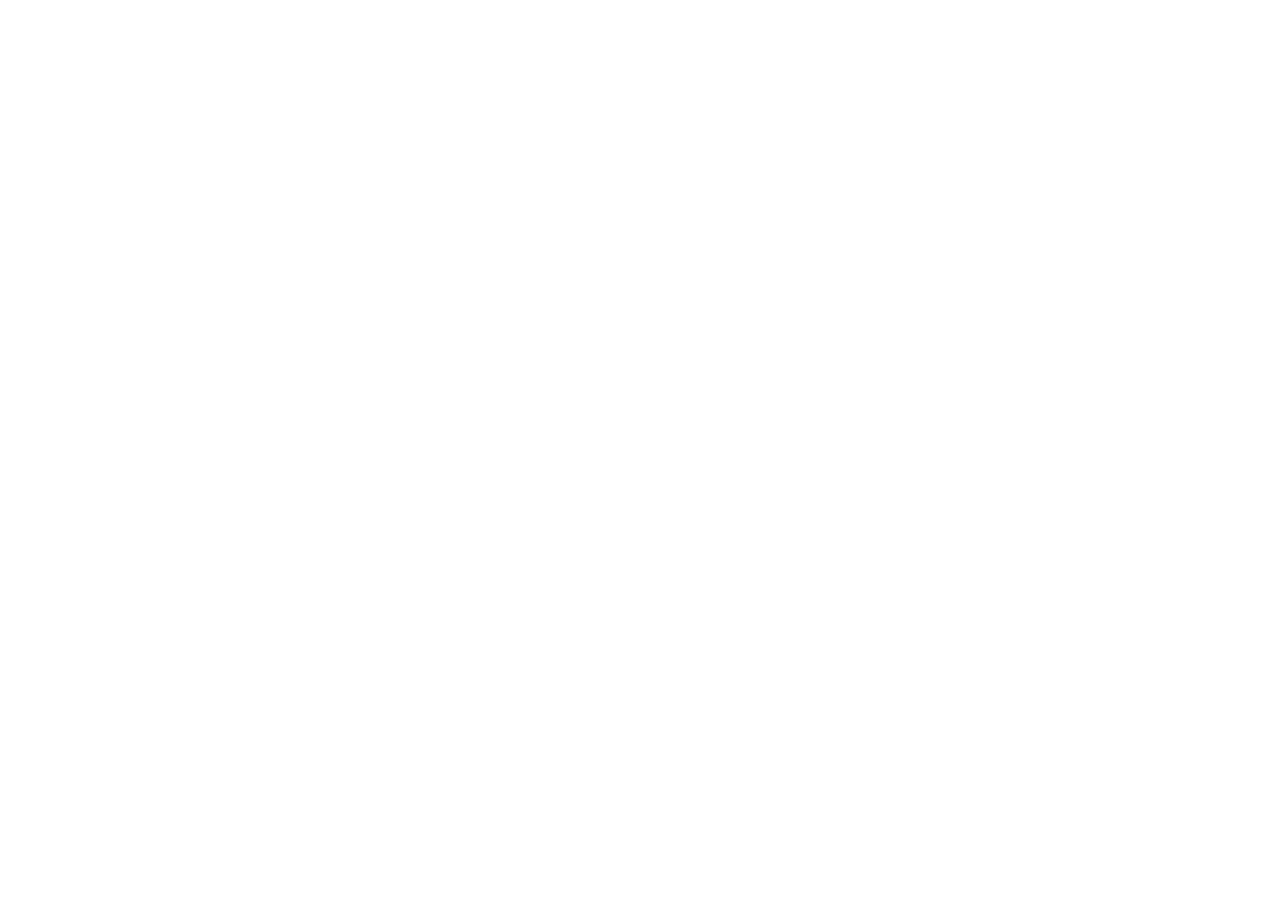
==== TimeZoneWebsite-FinalExam/details.html @ ee284918 "TimeZoneWebsite" ====
<!DOCTYPE html>
<html lang="en">
  <head>
    <meta charset="UTF-8" />
    <meta http-equiv="X-UA-Compatible" content="IE=edge" />
    <meta name="viewport" content="width=device-width, initial-scale=1.0" />
    <title>Document</title>
    <link
      rel="stylesheet"
      href="https://cdnjs.cloudflare.com/ajax/libs/font-awesome/6.5.1/css/all.min.css"
      integrity="sha512-DTOQO9RWCH3ppGqcWaEA1BIZOC6xxalwEsw9c2QQeAIftl+Vegovlnee1c9QX4TctnWMn13TZye+giMm8e2LwA=="
      crossorigin="anonymous"
      referrerpolicy="no-referrer"
    />
    <link rel="stylesheet" href="./assets/css/style.css" />
  </head>
  <body>
    <section>
      <div class="container">
        <div class="card">
          <img src="" alt="" />
          <h4></h4>
          <p></p>
        </div>
      </div>
    </section>

    <script
      src="https://cdnjs.cloudflare.com/ajax/libs/axios/1.6.5/axios.min.js"
      integrity="sha512-TjBzDQIDnc6pWyeM1bhMnDxtWH0QpOXMcVooglXrali/Tj7W569/wd4E8EDjk1CwOAOPSJon1VfcEt1BI4xIrA=="
      crossorigin="anonymous"
      referrerpolicy="no-referrer"
    ></script>
    <script src="./assets/js/details.js"></script>
  </body>
</html>
---- TimeZoneWebsite-FinalExam/assets/css/style.css ----
* {
  margin: 0;
  padding: 0;
  box-sizing: border-box;
  text-decoration: none;
  list-style: none;
}
.container {
  margin: 0 auto;
  max-width: 1200px;
}

header {
  /* position: fixed;
    width: 100%;
    z-index: 99; */
  padding: 40px 0;
}
.header {
  display: flex;
  justify-content: space-between;
  align-items: center;
}
.header nav ul {
  display: flex;
  gap: 35px;
}
.header a {
  color: black;
  font-size: 18px;
}
.header .icons {
  display: flex;
  gap: 35px;
}
#hero {
  background-color: #f0f0f2;
}
.hero {
  display: flex;
  gap: 170px;
}
.hero .left-hero {
  display: flex;
  flex-direction: column;
  align-items: flex-start;
  justify-content: center;
  gap: 40px;
}
.hero .left-hero h1 {
  font-size: 90px;
  color: #0b1c39;
}
.hero .left-hero p {
  font-size: 22px;
  opacity: 0.9;
}

.hero .left-hero button {
  background-color: #4a4a4b;
  color: white;
  border: none;
  font-size: 20px;
  padding: 15px 40px;
}
.hero .left-hero button:hover {
  cursor: pointer;
  background-color: red;
  transition: 0.5s;
}
.arrivals {
  display: flex;
  justify-content: space-between;
  align-items: center;
}
.arrivals .arrival {
  display: flex;
  flex-direction: column;
  align-items: center;
  gap: 25px;
}
.arrivals .arrival img:hover {
  transform: scale(1.1);
  transition: 0.8s;
}
.arrivals .arrival .image:hover {
  overflow: hidden;
}
.arrivals .arrival h2 {
  color: #4a4a4b;
}
.arrivals .arrival p {
  color: red;
  font-size: 18px;
  font-weight: 550;
}
#arrivals {
  padding: 60px 0;
}
#arrivals h1 {
  font-size: 50px;
  margin-bottom: 40px;
}
.items {
  display: flex;
  flex-wrap: wrap;
  justify-content: center;
  align-items: center;
}
.items .item {
  display: flex;
  flex-direction: column;
  gap: 20px;
  align-items: center;
}
.items .item h4 {
  font-size: 22px;
  color: #4a4a4b;
}
.items .item p {
  font-size: 18px;
  color: #4a4a4b;
  font-weight: 550;
}
.items .item a{
    color: #4a4a4b;
    border: 1px solid red;
    padding: 8px 20px;
}
#items{
    padding: 50px 0;
}
#items h1{
font-size: 45px;
text-align: center;
}
#items .product{
   display: flex;
   flex-direction: column;
   align-items: center;
   gap: 50px;
}
#items .product p{
    font-size: 18px;
    max-width: 650px;
    text-align: center;
    opacity: 0.8;
}
#items .product button{
background-color: red;
color: white;
border: none;
padding: 20px 35px;
font-size: 18px;
}
#items .product button:hover{
    background-color:  #4a4a4b;
    transition: 0.5s;
    cursor: pointer;
}
#watch{
    padding: 60px 0;
}
.watch{
    display: flex;
    align-items: center;
    justify-content: center;

}
.watch .left-watch{
    width: 50%;
    display: flex;
    flex-direction: column;
    gap: 50px;
    align-items: flex-start;
}
.watch .left-watch h1{
    font-size: 60px;
}
.watch .left-watch p{
    font-size: 20px;
    max-width: 500px;
    opacity: 0.8;
}
.watch .left-watch button{
background-color: red;
border: none;
padding: 20px 30px;
color: white;
font-size: 15px;
}
.watch .left-watch button:hover{
    background-color: #4a4a4b;
    cursor: pointer;
    transition: 0.5s;
}
.watch .right-watch img{
    width: 550px;
}
#watchTwo{
    padding: 60px 0;
}
.watchTwo{
    display: flex;
    align-items: center;
    justify-content: center; 
    gap: 50px;
}
.watchTwo .right-watch{
    width: 50%;
    display: flex;
    flex-direction: column;
    gap: 50px;
    align-items: flex-start;
}
.watchTwo .right-watch h1{
    font-size: 60px;
}
.watchTwo .right-watch p{
    font-size: 20px;
    max-width: 500px;
    opacity: 0.8;
}
.watchTwo .right-watch button{
background-color: red;
border: none;
padding: 20px 30px;
color: white;
font-size: 15px;
}
.watchTwo.right-watch button:hover{
    background-color: #4a4a4b;
    cursor: pointer;
    transition: 0.5s;
}
.watchTwo .left-watch img{
    width: 550px;
}
.end{
    display: flex;
    justify-content: space-between;
    align-items: flex-start;
}
.end .logo-end p{
max-width: 300px;
font-size: 20px;
opacity: 0.8;
}
.end .logo-end img{
    margin-bottom: 30px;
}
.end .support{
    display: flex;
    flex-direction: column;
    gap: 30px;
}
.end .support a{
    color: black;
    opacity: 0.8;
   line-height: 35px;
   font-size: 18px;
}
.end .support a:hover{
    color: red;
}
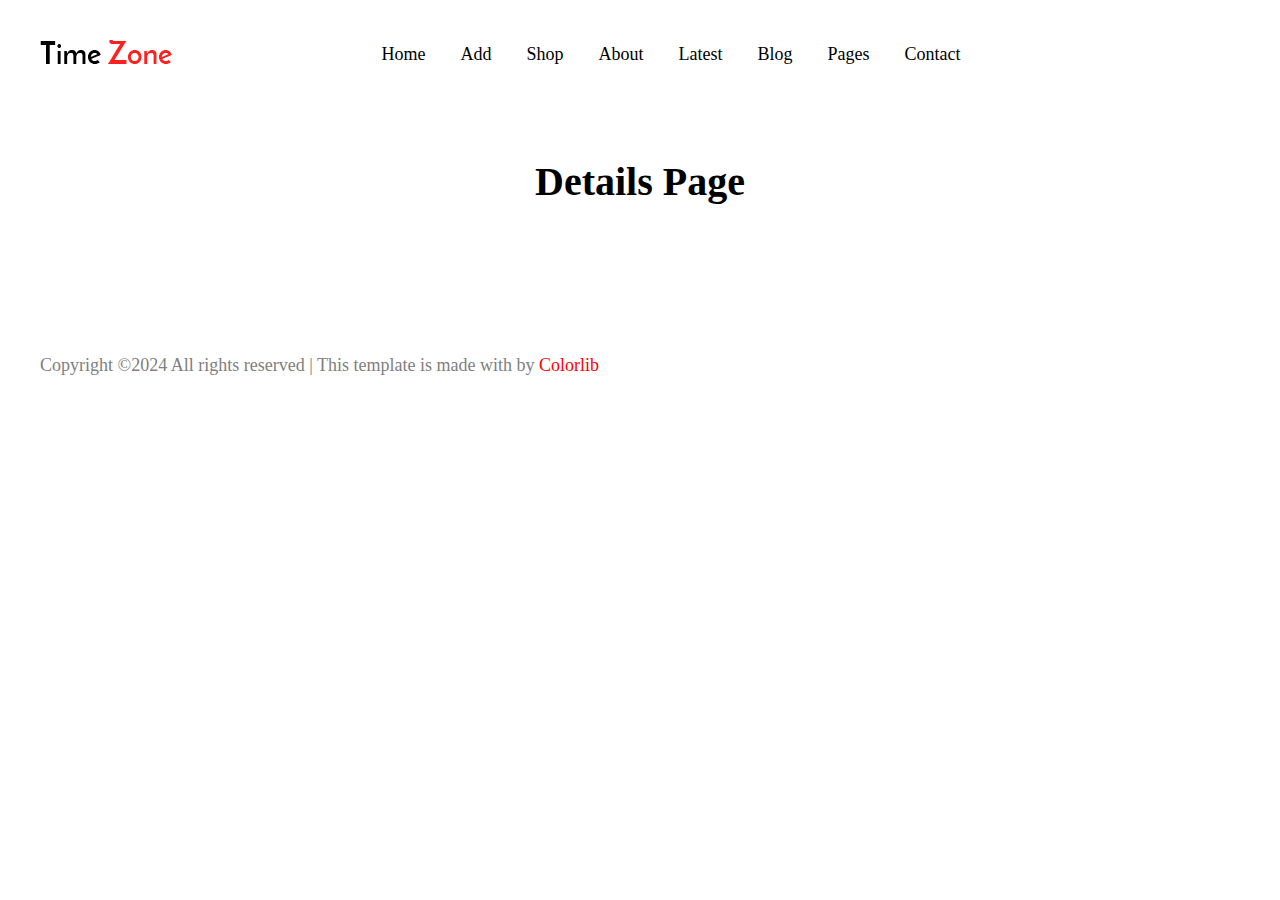
==== commit 42d9a7d6: "TimeZoneWebsite" ====
--- a/TimeZoneWebsite-FinalExam/details.html
+++ b/TimeZoneWebsite-FinalExam/details.html
@@ -15,8 +15,35 @@
     <link rel="stylesheet" href="./assets/css/style.css" />
   </head>
   <body>
-    <section>
+    <header>
       <div class="container">
+        <div class="header">
+          <div class="logo">
+            <img src="./assets/image/logo.png" alt="" />
+          </div>
+          <nav>
+            <ul>
+              <li><a href="">Home</a></li>
+              <li><a href="./form.html">Add</a></li>
+              <li><a href="">Shop</a></li>
+              <li><a href="">About</a></li>
+              <li><a href="">Latest</a></li>
+              <li><a href="">Blog</a></li>
+              <li><a href="">Pages</a></li>
+              <li><a href="">Contact</a></li>
+            </ul>
+          </nav>
+          <div class="icons">
+            <a href=""> <i class="fa-solid fa-magnifying-glass"></i></a>
+            <a href=""> <i class="fa-regular fa-user"></i></a>
+            <a href=""> <i class="fa-solid fa-cart-shopping"></i></a>
+          </div>
+        </div>
+      </div>
+    </header>
+    <section id="details-page">
+      <div class="container">
+        <h2>Details Page</h2>
         <div class="card">
           <img src="" alt="" />
           <h4></h4>
@@ -24,6 +51,25 @@
         </div>
       </div>
     </section>
+
+    <footer>
+      <div class="container">
+        <div class="footer">
+          <div class="copyright">
+            <p>
+              Copyright ©2024 All rights reserved | This template is made with
+              <i class="fa-solid fa-heart"></i> by <span>Colorlib</span>
+            </p>
+          </div>
+          <div class="social-icons">
+            <i class="fa-brands fa-twitter"></i>
+            <i class="fa-brands fa-facebook-f"></i>
+            <i class="fa-brands fa-linkedin-in"></i>
+            <i class="fa-brands fa-instagram"></i>
+          </div>
+        </div>
+      </div>
+    </footer>
 
     <script
       src="https://cdnjs.cloudflare.com/ajax/libs/axios/1.6.5/axios.min.js"
--- a/TimeZoneWebsite-FinalExam/assets/css/style.css
+++ b/TimeZoneWebsite-FinalExam/assets/css/style.css
@@ -29,6 +29,11 @@
   color: black;
   font-size: 18px;
 }
+.header a:hover{
+    color: red;
+    transition: 0.4s;
+}
+
 .header .icons {
   display: flex;
   gap: 35px;
@@ -244,7 +249,7 @@
 .end .logo-end p{
 max-width: 300px;
 font-size: 20px;
-opacity: 0.8;
+color: gray;
 }
 .end .logo-end img{
     margin-bottom: 30px;
@@ -255,11 +260,123 @@
     gap: 30px;
 }
 .end .support a{
-    color: black;
-    opacity: 0.8;
+    color: gray;
    line-height: 35px;
    font-size: 18px;
 }
 .end .support a:hover{
     color: red;
+}
+footer{
+    height: 20vh;
+    padding: 60px 0;
+}
+.footer{
+    display: flex;
+    justify-content: space-between;
+    align-items: center;
+}
+.footer p{
+font-size: 18px;
+color: gray;
+}
+.footer span{
+    color: red;
+}
+.footer .copyright i{
+    color: red;
+}
+.footer .social-icons{
+    display: flex;
+    gap: 25px;
+    font-size: 15px;
+}
+.footer .social-icons i:hover{
+    color: red;
+}
+
+/* .form{
+    border: 1px solid gray;
+    width: 30%;
+    padding: 50px;
+    display: flex;
+    align-items: center;
+    flex-direction: column;
+} */
+
+#form-table{
+    padding: 60px 0;
+}
+.form form{
+    border: 1px solid gray;
+    width: 30%;
+    padding: 50px;
+    display: flex;
+    align-items: center;
+    flex-direction: column;
+    gap: 30px;
+   
+}
+.form form button{
+padding: 5px 20px;
+background-color: #4a4a4b;
+border: none;
+color: white;
+}
+.form form input{
+    padding: 10px 20px;
+}
+
+table{
+    width: 100%;
+}
+table img{
+    width: 80px;
+
+}
+td,th{
+    text-align: center;
+}
+
+tr:nth-child(even){
+   background-color: #dddddd;
+}
+table button{
+    background-color: transparent;
+    border: 1px solid;
+    padding: 8px 13px;
+}
+
+.table{
+    padding: 60px 0;
+}
+
+.table input{
+    border-radius: 20px;
+    padding: 10px 20px;
+    border: 1px solid gray;
+    margin-bottom: 20px;
+}
+#details-page{
+    padding: 50px 0;
+}
+#details-page h2{
+    text-align: center;
+    font-size: 40px;
+}
+#details-page .card{
+    display: flex;
+    flex-direction: column;
+    align-items: center;
+    justify-content: center;
+    gap: 20px;
+}
+#details-page .card h4{
+    font-size: 25px;
+    color: #4a4a4b;
+}
+#details-page .card p{
+    color: red;
+    font-size: 20px;
+    font-weight: 600;
 }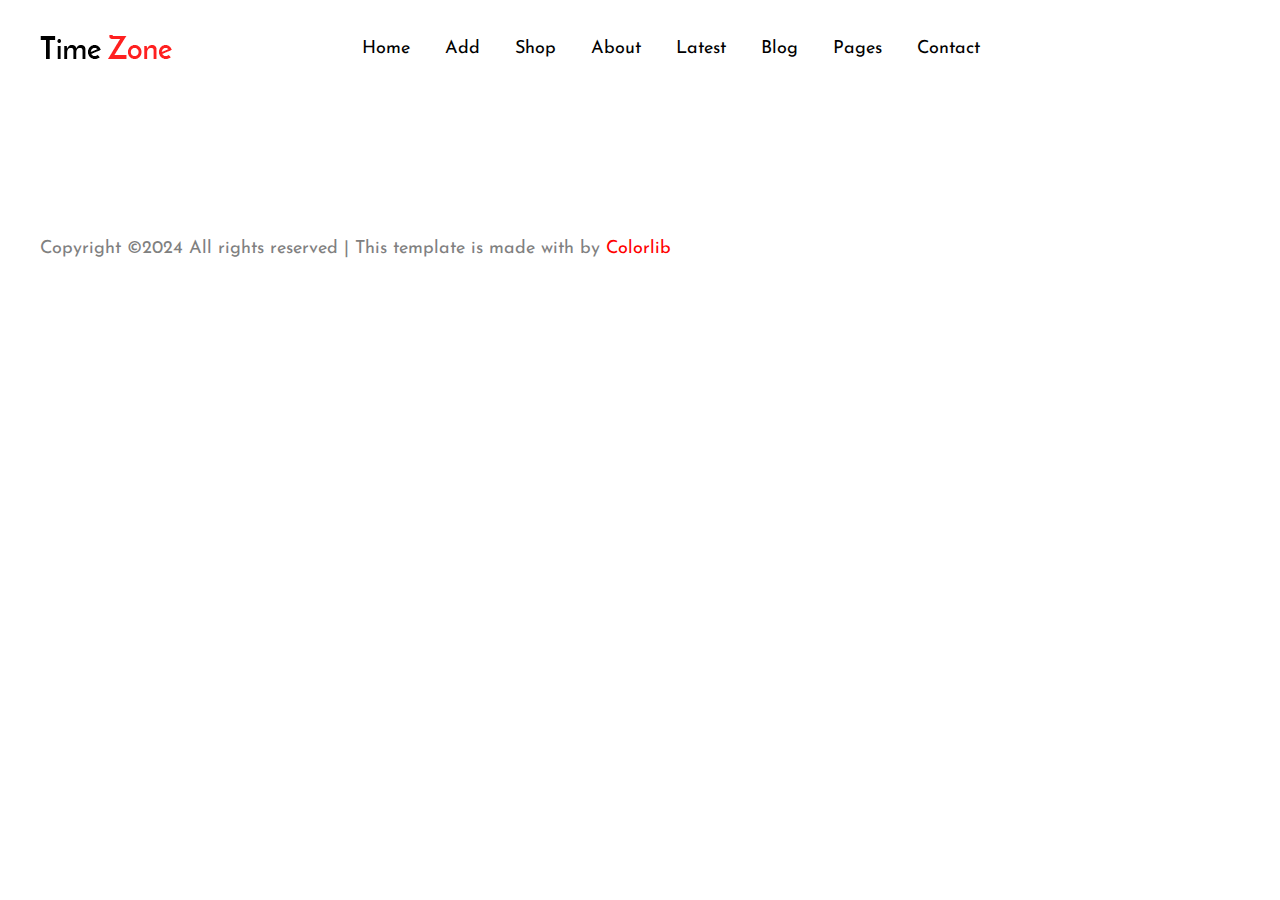
==== commit 960b6ccc: "TimeZoneWebsite" ====
--- a/TimeZoneWebsite-FinalExam/details.html
+++ b/TimeZoneWebsite-FinalExam/details.html
@@ -5,6 +5,12 @@
     <meta http-equiv="X-UA-Compatible" content="IE=edge" />
     <meta name="viewport" content="width=device-width, initial-scale=1.0" />
     <title>Document</title>
+    <link rel="preconnect" href="https://fonts.googleapis.com" />
+    <link rel="preconnect" href="https://fonts.gstatic.com" crossorigin />
+    <link
+      href="https://fonts.googleapis.com/css2?family=Josefin+Sans:ital,wght@0,100..700;1,100..700&display=swap"
+      rel="stylesheet"
+    />
     <link
       rel="stylesheet"
       href="https://cdnjs.cloudflare.com/ajax/libs/font-awesome/6.5.1/css/all.min.css"
--- a/TimeZoneWebsite-FinalExam/assets/css/style.css
+++ b/TimeZoneWebsite-FinalExam/assets/css/style.css
@@ -4,6 +4,7 @@
   box-sizing: border-box;
   text-decoration: none;
   list-style: none;
+  font-family: Josefin Sans;
 }
 .container {
   margin: 0 auto;
@@ -11,10 +12,11 @@
 }
 
 header {
-  /* position: fixed;
+  position: fixed;
+  background-color: white;
     width: 100%;
-    z-index: 99; */
-  padding: 40px 0;
+    z-index: 99;
+  padding: 35px 0;
 }
 .header {
   display: flex;
@@ -29,14 +31,17 @@
   color: black;
   font-size: 18px;
 }
-.header a:hover{
-    color: red;
-    transition: 0.4s;
+.header a:hover {
+  color: red;
+  transition: 0.4s;
 }
 
 .header .icons {
   display: flex;
   gap: 35px;
+}
+.header .icons .fa-bars {
+  display: none;
 }
 #hero {
   background-color: #f0f0f2;
@@ -53,8 +58,9 @@
   gap: 40px;
 }
 .hero .left-hero h1 {
-  font-size: 90px;
+  font-size: 85px;
   color: #0b1c39;
+  
 }
 .hero .left-hero p {
   font-size: 22px;
@@ -127,172 +133,174 @@
   color: #4a4a4b;
   font-weight: 550;
 }
-.items .item a{
-    color: #4a4a4b;
-    border: 1px solid red;
-    padding: 8px 20px;
-}
-#items{
-    padding: 50px 0;
-}
-#items h1{
-font-size: 45px;
-text-align: center;
-}
-#items .product{
-   display: flex;
-   flex-direction: column;
-   align-items: center;
-   gap: 50px;
-}
-#items .product p{
-    font-size: 18px;
-    max-width: 650px;
-    text-align: center;
-    opacity: 0.8;
-}
-#items .product button{
-background-color: red;
-color: white;
-border: none;
-padding: 20px 35px;
-font-size: 18px;
-}
-#items .product button:hover{
-    background-color:  #4a4a4b;
-    transition: 0.5s;
-    cursor: pointer;
-}
-#watch{
+.items .item a {
+  color: #4a4a4b;
+  border: 1px solid red;
+  padding: 8px 20px;
+}
+#items {
+  padding: 50px 0;
+}
+#items h1 {
+  font-size: 45px;
+  text-align: center;
+}
+#items .product {
+  display: flex;
+  flex-direction: column;
+  align-items: center;
+  gap: 50px;
+}
+#items .product p {
+  font-size: 18px;
+  max-width: 650px;
+  text-align: center;
+  opacity: 0.8;
+}
+#items .product button {
+  background-color: red;
+  color: white;
+  border: none;
+  padding: 20px 35px;
+  font-size: 18px;
+}
+#items .product button:hover {
+  background-color: #4a4a4b;
+  transition: 0.5s;
+  cursor: pointer;
+}
+#watch {
+  padding: 60px 0;
+}
+.watch {
+  display: flex;
+  align-items: center;
+  justify-content: center;
+}
+.watch .left-watch {
+  width: 50%;
+  display: flex;
+  flex-direction: column;
+  gap: 50px;
+  align-items: flex-start;
+}
+.watch .left-watch h1 {
+  font-size: 60px;
+}
+.watch .left-watch p {
+  font-size: 20px;
+  max-width: 500px;
+  opacity: 0.8;
+}
+.watch .left-watch button {
+  background-color: red;
+  border: none;
+  padding: 20px 30px;
+  color: white;
+  font-size: 15px;
+}
+.watch .left-watch button:hover {
+  background-color: #4a4a4b;
+  cursor: pointer;
+  transition: 0.5s;
+}
+.watch .right-watch img {
+  width: 550px;
+}
+#watchTwo {
+  padding: 60px 0;
+}
+.watchTwo {
+  display: flex;
+  align-items: center;
+  justify-content: center;
+  gap: 50px;
+}
+.watchTwo .right-watch {
+  width: 50%;
+  display: flex;
+  flex-direction: column;
+  gap: 50px;
+  align-items: flex-start;
+}
+.watchTwo .right-watch h1 {
+  font-size: 60px;
+}
+.watchTwo .right-watch p {
+  font-size: 20px;
+  max-width: 500px;
+  opacity: 0.8;
+}
+.watchTwo .right-watch button {
+  background-color: red;
+  border: none;
+  padding: 20px 30px;
+  color: white;
+  font-size: 15px;
+}
+.watchTwo.right-watch button:hover {
+  background-color: #4a4a4b;
+  cursor: pointer;
+  transition: 0.5s;
+}
+.watchTwo .left-watch img {
+  width: 550px;
+}
+#end{
     padding: 60px 0;
 }
-.watch{
-    display: flex;
-    align-items: center;
-    justify-content: center;
-
-}
-.watch .left-watch{
-    width: 50%;
-    display: flex;
-    flex-direction: column;
-    gap: 50px;
-    align-items: flex-start;
-}
-.watch .left-watch h1{
-    font-size: 60px;
-}
-.watch .left-watch p{
-    font-size: 20px;
-    max-width: 500px;
-    opacity: 0.8;
-}
-.watch .left-watch button{
-background-color: red;
-border: none;
-padding: 20px 30px;
-color: white;
-font-size: 15px;
-}
-.watch .left-watch button:hover{
-    background-color: #4a4a4b;
-    cursor: pointer;
-    transition: 0.5s;
-}
-.watch .right-watch img{
-    width: 550px;
-}
-#watchTwo{
-    padding: 60px 0;
-}
-.watchTwo{
-    display: flex;
-    align-items: center;
-    justify-content: center; 
-    gap: 50px;
-}
-.watchTwo .right-watch{
-    width: 50%;
-    display: flex;
-    flex-direction: column;
-    gap: 50px;
-    align-items: flex-start;
-}
-.watchTwo .right-watch h1{
-    font-size: 60px;
-}
-.watchTwo .right-watch p{
-    font-size: 20px;
-    max-width: 500px;
-    opacity: 0.8;
-}
-.watchTwo .right-watch button{
-background-color: red;
-border: none;
-padding: 20px 30px;
-color: white;
-font-size: 15px;
-}
-.watchTwo.right-watch button:hover{
-    background-color: #4a4a4b;
-    cursor: pointer;
-    transition: 0.5s;
-}
-.watchTwo .left-watch img{
-    width: 550px;
-}
-.end{
-    display: flex;
-    justify-content: space-between;
-    align-items: flex-start;
-}
-.end .logo-end p{
-max-width: 300px;
-font-size: 20px;
-color: gray;
-}
-.end .logo-end img{
-    margin-bottom: 30px;
-}
-.end .support{
-    display: flex;
-    flex-direction: column;
-    gap: 30px;
-}
-.end .support a{
-    color: gray;
-   line-height: 35px;
-   font-size: 18px;
-}
-.end .support a:hover{
-    color: red;
-}
-footer{
-    height: 20vh;
-    padding: 60px 0;
-}
-.footer{
-    display: flex;
-    justify-content: space-between;
-    align-items: center;
-}
-.footer p{
-font-size: 18px;
-color: gray;
-}
-.footer span{
-    color: red;
-}
-.footer .copyright i{
-    color: red;
-}
-.footer .social-icons{
-    display: flex;
-    gap: 25px;
-    font-size: 15px;
-}
-.footer .social-icons i:hover{
-    color: red;
+.end {
+  display: flex;
+  justify-content: space-between;
+  align-items: flex-start;
+}
+.end .logo-end p {
+  max-width: 300px;
+  font-size: 20px;
+  color: gray;
+}
+.end .logo-end img {
+  margin-bottom: 30px;
+}
+.end .support {
+  display: flex;
+  flex-direction: column;
+  gap: 30px;
+}
+.end .support a {
+  color: gray;
+  line-height: 35px;
+  font-size: 18px;
+}
+.end .support a:hover {
+  color: red;
+}
+footer {
+  height: 20vh;
+  padding: 60px 0;
+}
+.footer {
+  display: flex;
+  justify-content: space-between;
+  align-items: center;
+}
+.footer p {
+  font-size: 18px;
+  color: gray;
+}
+.footer span {
+  color: red;
+}
+.footer .copyright i {
+  color: red;
+}
+.footer .social-icons {
+  display: flex;
+  gap: 25px;
+  font-size: 15px;
+}
+.footer .social-icons i:hover {
+  color: red;
 }
 
 /* .form{
@@ -304,79 +312,163 @@
     flex-direction: column;
 } */
 
-#form-table{
-    padding: 60px 0;
-}
-.form form{
-    border: 1px solid gray;
-    width: 30%;
-    padding: 50px;
+#form-table {
+  padding: 60px 0;
+}
+.form form {
+  border: 1px solid gray;
+  width: 30%;
+  padding: 50px;
+  display: flex;
+  align-items: center;
+  flex-direction: column;
+  gap: 30px;
+}
+.form form button {
+  padding: 5px 20px;
+  background-color: #4a4a4b;
+  border: none;
+  color: white;
+}
+.form form input {
+  padding: 10px 20px;
+}
+
+table {
+  width: 100%;
+}
+table img {
+  width: 80px;
+}
+td,
+th {
+  text-align: center;
+}
+
+tr:nth-child(even) {
+  background-color: #dddddd;
+}
+table button {
+  background-color: transparent;
+  border: 1px solid red;
+  padding: 8px 13px;
+}
+table button:hover{
+    cursor: pointer;
+}
+.table {
+  padding: 60px 0;
+}
+
+.table input {
+  border-radius: 20px;
+  padding: 10px 20px;
+  border: 1px solid gray;
+  margin-bottom: 20px;
+}
+#details-page {
+  padding: 50px 0;
+}
+#details-page h2 {
+  text-align: center;
+  font-size: 40px;
+}
+#details-page .card {
+  display: flex;
+  flex-direction: column;
+  align-items: center;
+  justify-content: center;
+  gap: 20px;
+}
+#details-page .card h4 {
+  font-size: 25px;
+  color: #4a4a4b;
+}
+#details-page .card p {
+  color: red;
+  font-size: 20px;
+  font-weight: 600;
+}
+#secure{
+    padding: 90px 0;
+}
+.secure{
     display: flex;
+    background-color:#EA0000;
+    padding: 40px 0;
     align-items: center;
-    flex-direction: column;
-    gap: 30px;
-   
-}
-.form form button{
-padding: 5px 20px;
-background-color: #4a4a4b;
-border: none;
-color: white;
-}
-.form form input{
-    padding: 10px 20px;
-}
-
-table{
+    justify-content: space-around;
+}
+.secure .box{
+    display: flex;
+    flex-direction: column;
+    align-items: flex-start;
+    gap: 20px;
+    justify-content: center;
+}
+.secure .box h3{
+    color: white;
+    font-size: 22px;
+}
+.secure .box p{
+    max-width: 300px;
+    color: white;
+    line-height: 30px;
+}
+
+
+@media screen and (max-width: 767px) {
+  .container {
+    padding: 0 5%;
+  }
+  .header nav {
+    display: none;
+  }
+  .header .icons {
+    display: none;
+  }
+  .right-hero {
+    display: none;
+  }
+  .hero .left-hero h1 {
+    font-size: 40px;
+  }
+  .header .icons .fa-bars {
+    display: block;
+  }
+  .arrivals {
+    justify-content: center;
+    align-items: center;
+    flex-direction: column;
+    gap: 40px;
+  }
+  .watch {
+    flex-direction: column;
+  }
+  .watch .left-watch {
     width: 100%;
-}
-table img{
-    width: 80px;
-
-}
-td,th{
-    text-align: center;
-}
-
-tr:nth-child(even){
-   background-color: #dddddd;
-}
-table button{
-    background-color: transparent;
-    border: 1px solid;
-    padding: 8px 13px;
-}
-
-.table{
-    padding: 60px 0;
-}
-
-.table input{
-    border-radius: 20px;
-    padding: 10px 20px;
-    border: 1px solid gray;
-    margin-bottom: 20px;
-}
-#details-page{
-    padding: 50px 0;
-}
-#details-page h2{
-    text-align: center;
-    font-size: 40px;
-}
-#details-page .card{
-    display: flex;
-    flex-direction: column;
-    align-items: center;
-    justify-content: center;
-    gap: 20px;
-}
-#details-page .card h4{
-    font-size: 25px;
-    color: #4a4a4b;
-}
-#details-page .card p{
-    color: red;
-    font-size: 20px;
-    font-weight: 600;
-}+  }
+  .watchTwo {
+    flex-direction: column;
+  }
+  .watchTwo .right-watch {
+    width: 100%;
+  }
+  .end {
+    flex-direction: column;
+    gap: 40px;
+  }
+  .end .logo-end p {
+    max-width: 100%;
+    
+  }
+  .footer {
+    flex-direction: column;
+    align-items: flex-start;
+    gap: 22px;
+  }
+  .secure{
+    flex-direction: column;
+  }
+  
+}
